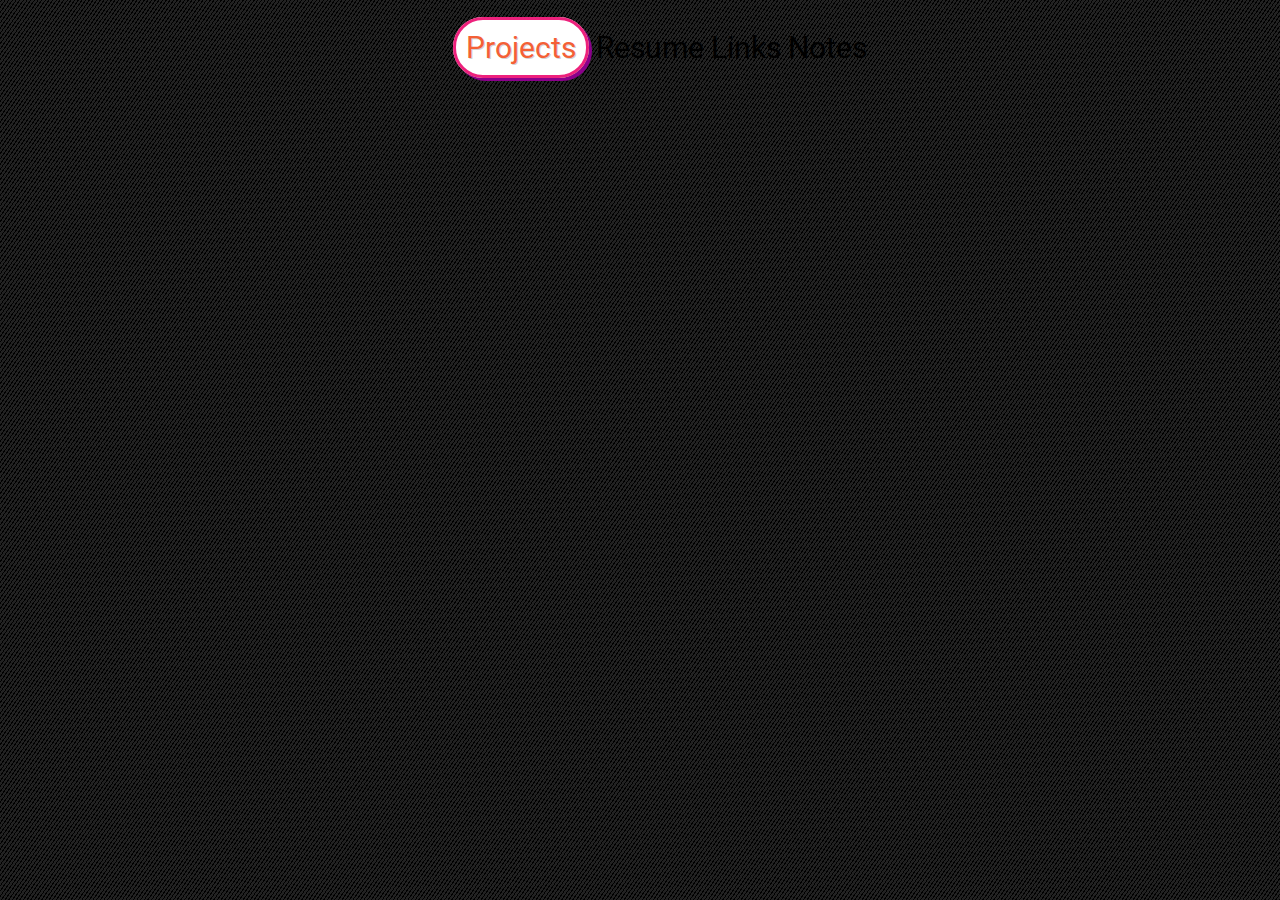
==== kwalker1977.github.io/index.html @ f819ecb4 "Add files via upload" ====
﻿<!DOCTYPE html>
<html lang="en">

<head>
    <meta charset="UTF-8">
    <meta name="viewport" content="width=device-width, initial-scale=1.0">
    <meta http-equiv="X-UA-Compatible" content="ie=edge">
    <title>Kathy Walker</title>
    <link href="https://fonts.googleapis.com/css?family=Roboto" rel="stylesheet">   
    <link rel="stylesheet" href="style.css">

    <ul>
            <li><a href="projects.html">Projects</a></li> 
            <li>Resume</li>  
            <li>Links</li> 
            <li>Notes</li> 
        </ul>
</head>

<body>
 
</body>

</html>
---- kwalker1977.github.io/style.css ----
body
    {
        background:repeating-linear-gradient(
            -55deg,
            black,
            black 1px,
            #222 1px,
            #222 3px
        );
        background-attachment: fixed;
        font-family: 'Roboto';
       
    }
ul
    {
      
        
        font-size: 30px;
        text-align: center;  
    }
    a
    {
        list-style-type: none;
        text-decoration: none;
        padding:10px;
        background-color:white;
        text-shadow: 1px 1px lightgray;
        border: solid #ED217C 3px;
        border-radius: 30px;
        box-shadow: darkmagenta 3px 3px;
        color:#F46036;
    }
    li
    {
        display: inline;   
    }
h1
    {
        color:#CCFF66;
        text-shadow: 1px 1px #0072BB;
        border: solid #ED217C 3px;
        border-radius: 8px;
        box-shadow: darkmagenta 3px 3px;     
    }
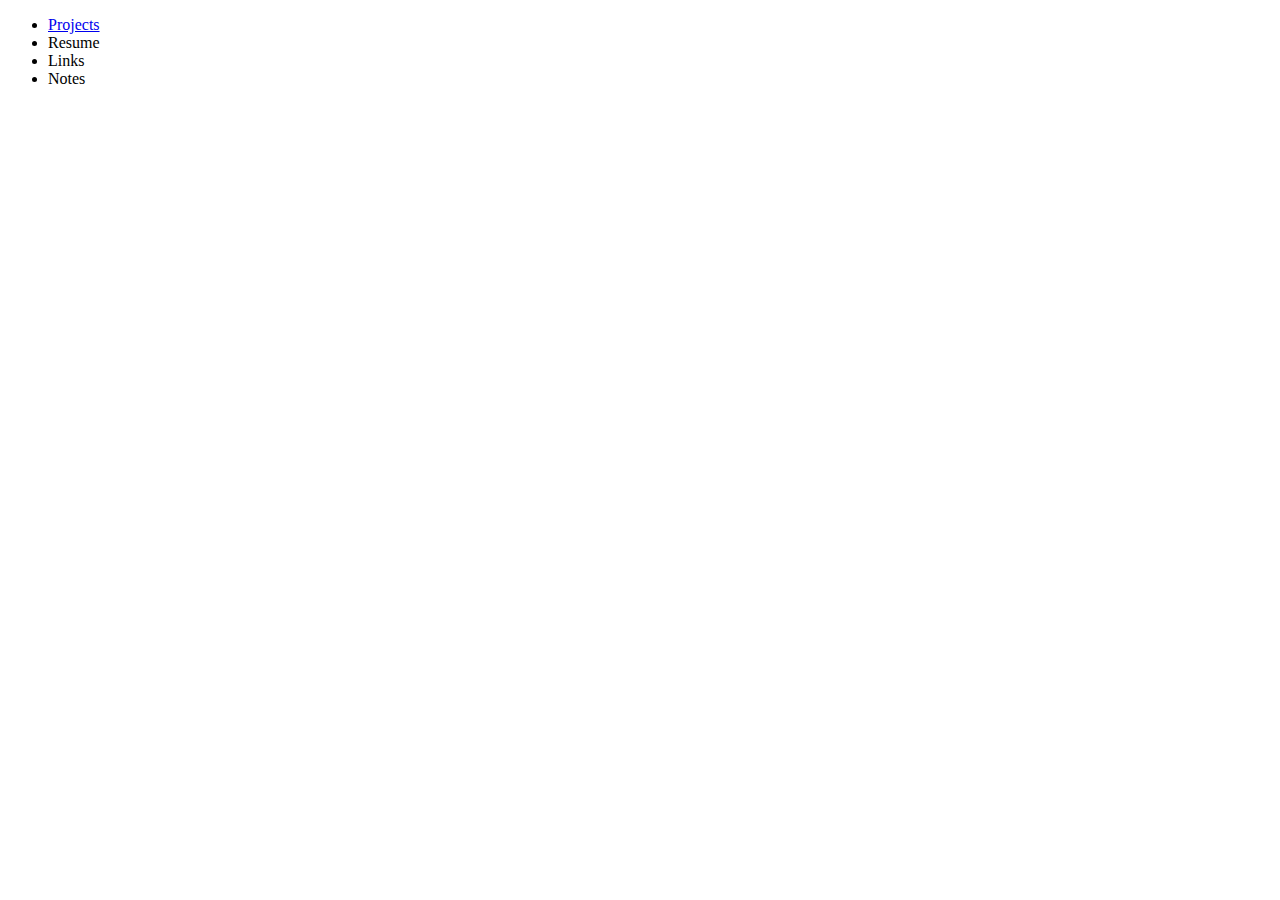
==== commit 801d3276: "kept origin code" ====
--- a/kwalker1977.github.io/index.html
+++ b/kwalker1977.github.io/index.html
@@ -1,24 +1,24 @@
-﻿<!DOCTYPE html>
-<html lang="en">
-
-<head>
-    <meta charset="UTF-8">
-    <meta name="viewport" content="width=device-width, initial-scale=1.0">
-    <meta http-equiv="X-UA-Compatible" content="ie=edge">
-    <title>Kathy Walker</title>
-    <link href="https://fonts.googleapis.com/css?family=Roboto" rel="stylesheet">   
-    <link rel="stylesheet" href="style.css">
-
-    <ul>
-            <li><a href="projects.html">Projects</a></li> 
-            <li>Resume</li>  
-            <li>Links</li> 
-            <li>Notes</li> 
-        </ul>
-</head>
-
-<body>
- 
-</body>
-
+﻿<!DOCTYPE html>
+<html lang="en">
+
+<head>
+    <meta charset="UTF-8">
+    <meta name="viewport" content="width=device-width, initial-scale=1.0">
+    <meta http-equiv="X-UA-Compatible" content="ie=edge">
+    <title>Kathy Walker</title>
+    <link href="https://fonts.googleapis.com/css?family=Roboto" rel="stylesheet">   
+    <link rel="stylesheet" href="/style.css">
+
+    <ul>
+            <li><a href="/projects.html">Projects</a></li> 
+            <li>Resume</li>  
+            <li>Links</li> 
+            <li>Notes</li> 
+        </ul>
+</head>
+
+<body>
+ 
+</body>
+
 </html>